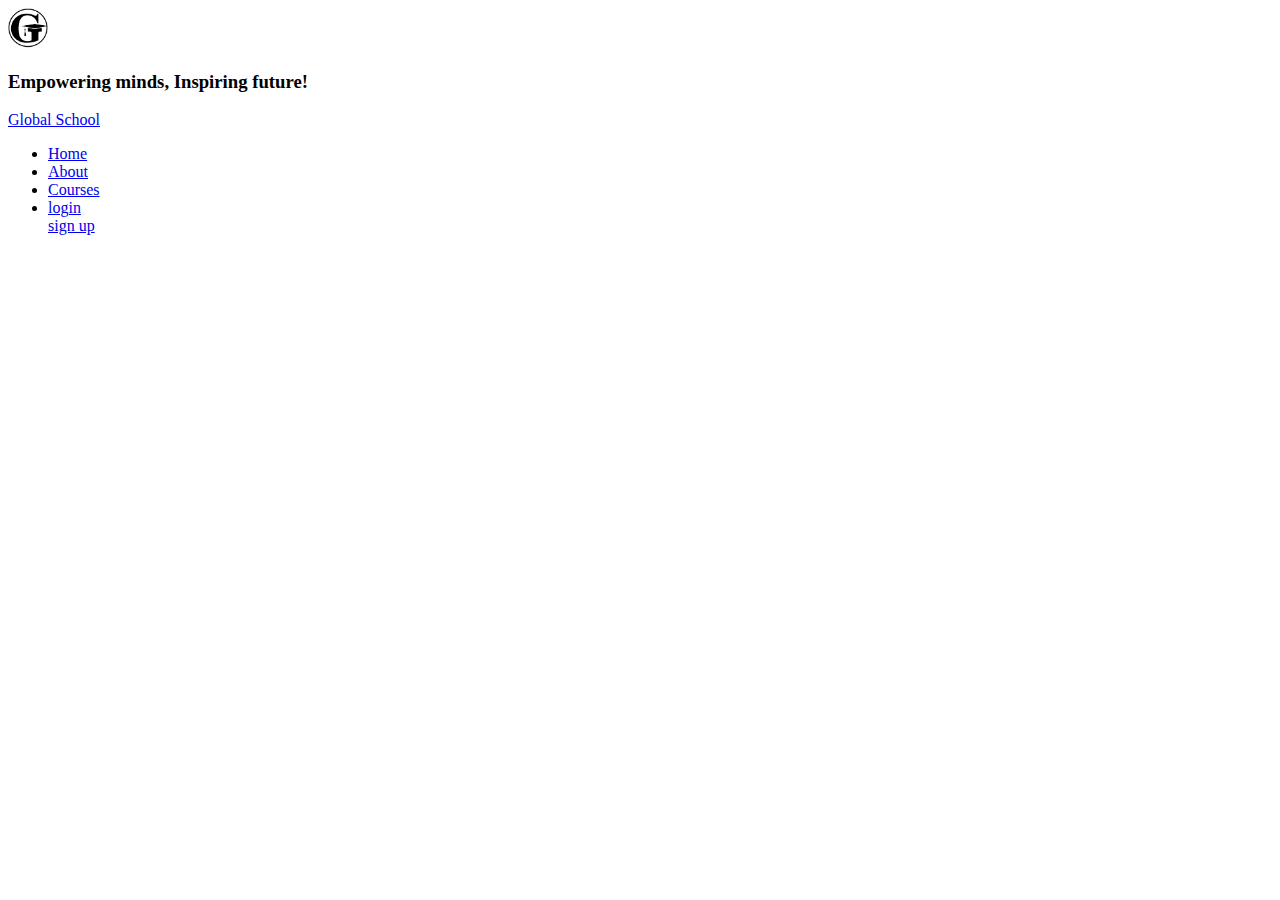
==== public/index.html @ 73f23818 "First commit" ====
<!DOCTYPE html>
<html lang="en">
<head>
    <meta charset="UTF-8">
    <meta name="viewport" content="width=device-width, initial-scale=1.0">
    <title>Empowering minds, Inspiring future</title>
</head>
<body>

    <!-- ============  Header Section  ========-->

    <header>
       <nav class="top-nav">
        <div class="logo-div">
            <a href="/" class="logo-link">
                <img width="40px" src="./images/logo.png" alt="Global School" class="logo">
            </a>
        </div>
        <div class="slogan-div">
            <h3 class="slogan">Empowering minds, Inspiring future!</h3>
        </div>
       </nav>
       <nav class="navbar">
        <div class="school-name">
            <a href="/" class="school">
                Global School
            </a>
        </div>
        <ul class="nav-menu">
            <li class="nav-items">
                <a href="/" class="nav-links">Home</a>
            </li>
            <li class="nav-items">
                <a href="/about" class="nav-links">About</a>
            </li>
            <li class="nav-items">
                <a href="/courses" class="nav-links">Courses</a>
            </li>
            <li class="nav-items">
                <a href="/account/#login" class="login-link">login</a>
                <div class="sign-up">
                    <a href="/account/#sign_up" class="sign-up">sign up</a>
                </div>
            </li>
        </ul>
       </nav>
    </header>
    <main>
    </main>
    <footer>

    </footer>
</body>
</html>
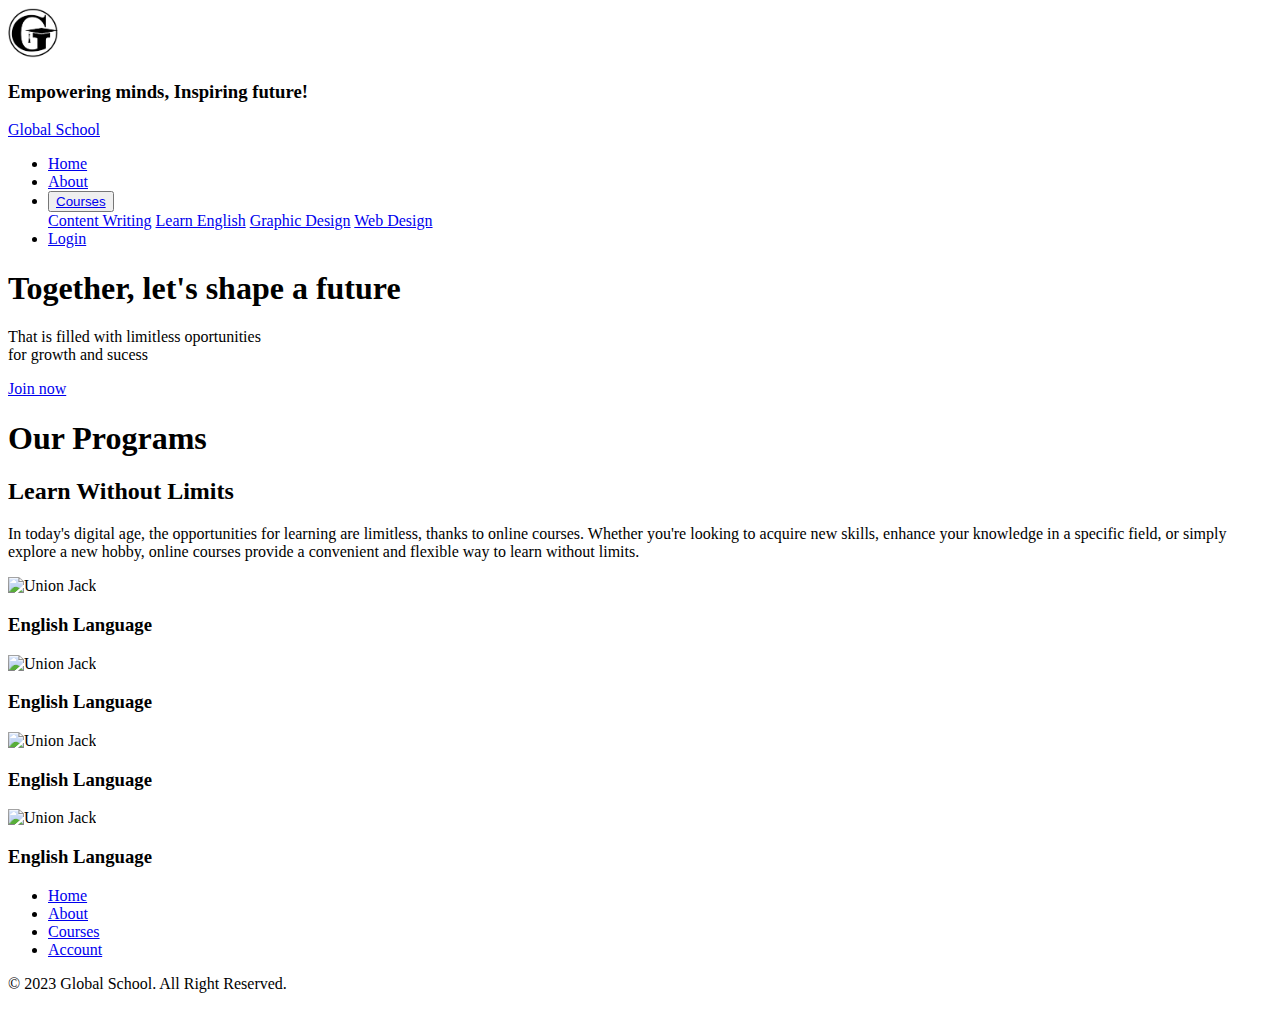
==== commit 2eabcbd0: "Second Commit" ====
--- a/public/index.html
+++ b/public/index.html
@@ -3,6 +3,16 @@
 <head>
     <meta charset="UTF-8">
     <meta name="viewport" content="width=device-width, initial-scale=1.0">
+
+    <!-- ========= Local styles ========== -->
+   
+    <link rel="stylesheet" href="/files/styles/style.css">
+
+    <!-- ============== Fontawesome from cdnjs =============== -->
+
+    <link rel="stylesheet" href="https://cdnjs.cloudflare.com/ajax/libs/font-awesome/6.4.2/css/all.min.css" integrity="sha512-z3gLpd7yknf1YoNbCzqRKc4qyor8gaKU1qmn+CShxbuBusANI9QpRohGBreCFkKxLhei6S9CQXFEbbKuqLg0DA==" crossorigin="anonymous" referrerpolicy="no-referrer" />
+
+    <!---======== Title ===========-->
     <title>Empowering minds, Inspiring future</title>
 </head>
 <body>
@@ -13,7 +23,7 @@
        <nav class="top-nav">
         <div class="logo-div">
             <a href="/" class="logo-link">
-                <img width="40px" src="./images/logo.png" alt="Global School" class="logo">
+                <img width="50px" src="./images/logo.png" alt="Global School" class="logo">
             </a>
         </div>
         <div class="slogan-div">
@@ -34,21 +44,108 @@
                 <a href="/about" class="nav-links">About</a>
             </li>
             <li class="nav-items">
-                <a href="/courses" class="nav-links">Courses</a>
+                <div class="dropdown">
+                    <button class="dropbtn">
+                        <a href="/courses" id="courses" class="nav-links">Courses <i class="fas fa-chevron-down"></i></a>
+                    </button>
+                    <div class="dropdown-content">
+                        <a href="/courses/content_writing/" class="nav-links">Content Writing</a>
+                        <a href="/courses/english/" class="nav-links">Learn English</a>
+                        <a href="/courses/graphic_design/" class="nav-links">Graphic Design</a>
+                        <a href="/courses/web_design/" class="nav-links">Web Design</a>
+                    </div>
+                  </div>
             </li>
-            <li class="nav-items">
-                <a href="/account/#login" class="login-link">login</a>
-                <div class="sign-up">
-                    <a href="/account/#sign_up" class="sign-up">sign up</a>
-                </div>
+            <li class="nav-items" id="account">
+                <a href="/account/#login" class="login-link">Login</a>
             </li>
         </ul>
        </nav>
     </header>
     <main>
+        <div class="hero-section">
+            <div class="jumbotron">
+                <h1 class="hero-header">
+                    Together, let's shape a future
+                </h1>
+                <div class="texto">
+                    <p class="hero-text">
+                        That is filled with limitless oportunities <br>
+                        for growth and sucess
+                    </p>
+                </div>
+                <div class="hero-btn">
+                    <a href="/account/#sign_up" class="hero-link">Join now</a>
+                </div>
+            </div>
+        </div>
+
+        <!-- ========== Programs section ============ -->
+
+        <section class="Programs">
+            <h1 class="program">
+                Our Programs
+            </h1>
+            <div class="course-list">
+                <h2>Learn Without Limits</h2>
+                <div class="texto">
+                    <p class="p">
+                        In today's digital age, the opportunities for learning are limitless, 
+                        thanks to online courses. Whether you're looking to acquire new skills, 
+                        enhance your knowledge in a specific field, or simply explore a new hobby, 
+                        online courses provide a convenient and flexible way to learn without limits.
+
+                    </p>
+                </div>
+                <div class="griboxes">
+                    <div class="grid">
+                        <div class="details">
+                            <img width="100%" src="/images/uk.png" alt="Union Jack">
+                            <h3>English Language</h3>
+                        </div>
+                    </div>
+                    <div class="grid">
+                        <div class="details">
+                            <img width="100%" src="/images/uk.png" alt="Union Jack">
+                            <h3>English Language</h3>
+                        </div>
+                    </div>
+                    <div class="grid">
+                        <div class="details">
+                            <img width="100%" src="/images/uk.png" alt="Union Jack">
+                            <h3>English Language</h3>
+                        </div>
+                    </div>
+                    <div class="grid">
+                        <div class="details">
+                            <img width="100%" src="/images/uk.png" alt="Union Jack">
+                            <h3>English Language</h3>
+                        </div>
+                    </div>
+                </div>
+            </div>
+        </section>
     </main>
     <footer>
-
+        <nav class="bottom">
+          <ul class="foo-menu">
+            <li class="foo-items">
+                <a href="/" class="foo-links">Home</a>
+            </li>
+            <li class="foo-items">
+                <a href="/" class="foo-links">About</a>
+            </li>
+            <li class="foo-items">
+                <a href="/courses" class="foo-links">Courses</a>
+            </li>
+            <li class="foo-items">
+                <a href="/account" class="foo-links">Account</a>
+            </li>
+          </ul>
+        </nav>
+        <div class="copyright">
+            <p class="copytext">© 2023 Global School. All Right Reserved.</p>
+        </div>
     </footer>
 </body>
 </html>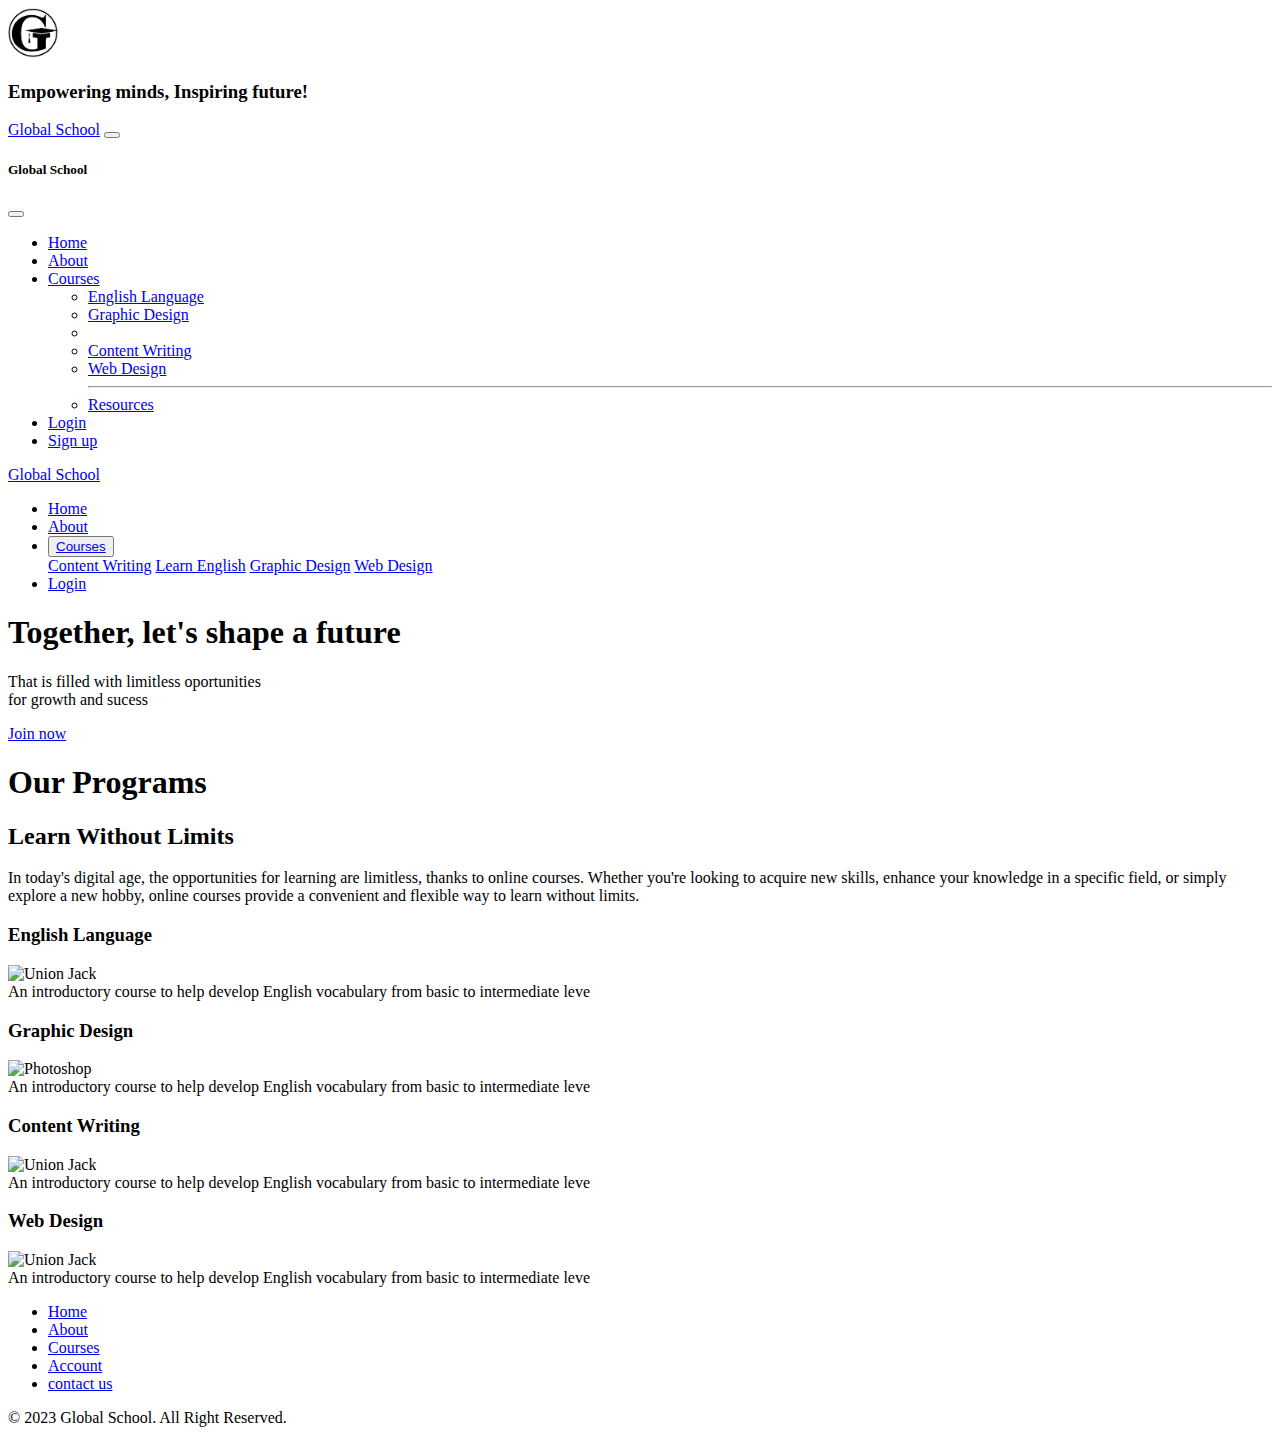
==== commit 37e619da: "Commit three" ====
--- a/public/index.html
+++ b/public/index.html
@@ -11,7 +11,11 @@
     <!-- ============== Fontawesome from cdnjs =============== -->
 
     <link rel="stylesheet" href="https://cdnjs.cloudflare.com/ajax/libs/font-awesome/6.4.2/css/all.min.css" integrity="sha512-z3gLpd7yknf1YoNbCzqRKc4qyor8gaKU1qmn+CShxbuBusANI9QpRohGBreCFkKxLhei6S9CQXFEbbKuqLg0DA==" crossorigin="anonymous" referrerpolicy="no-referrer" />
-
+   
+    <!-- ======== Bootstrap for our mobile navigation-->
+
+      <link href="https://cdn.jsdelivr.net/npm/bootstrap@5.3.1/dist/css/bootstrap.min.css" rel="stylesheet" integrity="sha384-4bw+/aepP/YC94hEpVNVgiZdgIC5+VKNBQNGCHeKRQN+PtmoHDEXuppvnDJzQIu9" crossorigin="anonymous">
+  
     <!---======== Title ===========-->
     <title>Empowering minds, Inspiring future</title>
 </head>
@@ -30,7 +34,52 @@
             <h3 class="slogan">Empowering minds, Inspiring future!</h3>
         </div>
        </nav>
-       <nav class="navbar">
+       <nav class="navbar navbar-dark" id="Navbar">
+        <div class="container-fluid">
+          <a class="navbar-brand" href="#">Global School</a>
+          <button class="navbar-toggler" type="button" data-bs-toggle="offcanvas" data-bs-target="#offcanvasDarkNavbar" aria-controls="offcanvasDarkNavbar" aria-label="Toggle navigation">
+            <span class="navbar-toggler-icon"></span>
+          </button>
+          <div class="offcanvas offcanvas-end text-bg-dark" tabindex="-1" id="offcanvasDarkNavbar" aria-labelledby="offcanvasDarkNavbarLabel">
+            <div class="offcanvas-header">
+              <h5 class="offcanvas-title" id="offcanvasDarkNavbarLabel">Global School</h5>
+              <button type="button" class="btn-close btn-close-white" data-bs-dismiss="offcanvas" aria-label="Close"></button>
+            </div>
+            <div class="offcanvas-body">
+              <ul class="navbar-nav justify-content-end flex-grow-1 pe-3">
+                    <li class="nav-item">
+                    <a class="nav-link active" aria-current="page" href="/">Home</a>
+                    </li>
+                    <li class="nav-item">
+                    <a class="nav-link active" aria-current="page" href="/about/">About</a>
+                    </li>
+                    <li class="nav-item dropdown">
+                    <a class="nav-link dropdown-toggle" href="/courses/" role="button" data-bs-toggle="dropdown" aria-expanded="false">
+                        Courses
+                    </a>
+                    <ul class="dropdown-menu dropdown-menu-dark">
+                        <li><a class="dropdown-item" href="/courses/english/">English Language</a></li>
+                        <li><a class="dropdown-item" href="/courses/graphic_design/">Graphic Design</a></li>
+                        <li> 
+                        <li><a class="dropdown-item" href="/courses/content_writing/">Content Writing</a></li>
+                        <li><a class="dropdown-item" href="/courses/web_design/">Web Design</a></li>
+                        <hr class="dropdown-divider">
+                        </li>
+                        <li><a class="dropdown-item" href="https://medium.com/">Resources</a></li>
+                    </ul>
+                    </li>
+                    <li class="nav-item">
+                    <a class="nav-link" href="/account/#login">Login</a>
+                    </li>
+                    <li class="nav-item">
+                        <a class="nav-link" href="/account/#sign_up">Sign up</a>
+                    </li>
+              </ul>
+            </div>
+          </div>
+        </div>
+      </nav>
+       <nav class="navbar-local">
         <div class="school-name">
             <a href="/" class="school">
                 Global School
@@ -87,8 +136,8 @@
                 Our Programs
             </h1>
             <div class="course-list">
-                <h2>Learn Without Limits</h2>
-                <div class="texto">
+                <h2 class="learn-w">Learn Without Limits</h2>
+                <div class="texto slow">
                     <p class="p">
                         In today's digital age, the opportunities for learning are limitless, 
                         thanks to online courses. Whether you're looking to acquire new skills, 
@@ -100,26 +149,46 @@
                 <div class="griboxes">
                     <div class="grid">
                         <div class="details">
+                            <h3 class="absol">English Language</h3>
                             <img width="100%" src="/images/uk.png" alt="Union Jack">
-                            <h3>English Language</h3>
-                        </div>
-                    </div>
-                    <div class="grid">
-                        <div class="details">
-                            <img width="100%" src="/images/uk.png" alt="Union Jack">
-                            <h3>English Language</h3>
-                        </div>
-                    </div>
-                    <div class="grid">
-                        <div class="details">
-                            <img width="100%" src="/images/uk.png" alt="Union Jack">
-                            <h3>English Language</h3>
-                        </div>
-                    </div>
-                    <div class="grid">
-                        <div class="details">
-                            <img width="100%" src="/images/uk.png" alt="Union Jack">
-                            <h3>English Language</h3>
+                            <div class="abso">
+                                <div class="detail">
+                                    An introductory course to help develop English vocabulary from basic to intermediate leve
+                                </div>
+                            </div>
+                        </div>
+                    </div>
+                    <div class="grid">
+                        <div class="details">
+                            <h3 class="absol">Graphic Design</h3>
+                            <img width="100%" src="/images/graphic.jpg" alt="Photoshop">
+                            <div class="abso">
+                                <div class="detail">
+                                    An introductory course to help develop English vocabulary from basic to intermediate leve
+                                </div>
+                            </div>
+                        </div>
+                    </div>
+                    <div class="grid">
+                        <div class="details">
+                            <h3 class="absol">Content Writing</h3>
+                            <img width="100%" src="/images/content.jpg" alt="Union Jack">
+                            <div class="abso">
+                                <div class="detail">
+                                    An introductory course to help develop English vocabulary from basic to intermediate leve
+                                </div>
+                            </div>
+                        </div>
+                    </div>
+                    <div class="grid">
+                        <div class="details">
+                            <h3 class="absol">Web Design</h3>
+                            <img width="100%" src="/images/code.jpg" alt="Union Jack">
+                            <div class="abso">
+                                <div class="detail">
+                                    An introductory course to help develop English vocabulary from basic to intermediate leve
+                                </div>
+                            </div>
                         </div>
                     </div>
                 </div>
@@ -141,11 +210,19 @@
             <li class="foo-items">
                 <a href="/account" class="foo-links">Account</a>
             </li>
+            <li class="foo-items">
+                <a href="/contact/" class="foo-links">contact us</a>
+            </li>
           </ul>
         </nav>
         <div class="copyright">
             <p class="copytext">© 2023 Global School. All Right Reserved.</p>
         </div>
     </footer>
+
+    <!-- =========== Scripts for bootstrapp to work =========== -->
+
+      <script src="https://cdn.jsdelivr.net/npm/bootstrap@5.3.1/dist/js/bootstrap.bundle.min.js" integrity="sha384-HwwvtgBNo3bZJJLYd8oVXjrBZt8cqVSpeBNS5n7C8IVInixGAoxmnlMuBnhbgrkm" crossorigin="anonymous"></script>
+  
 </body>
 </html>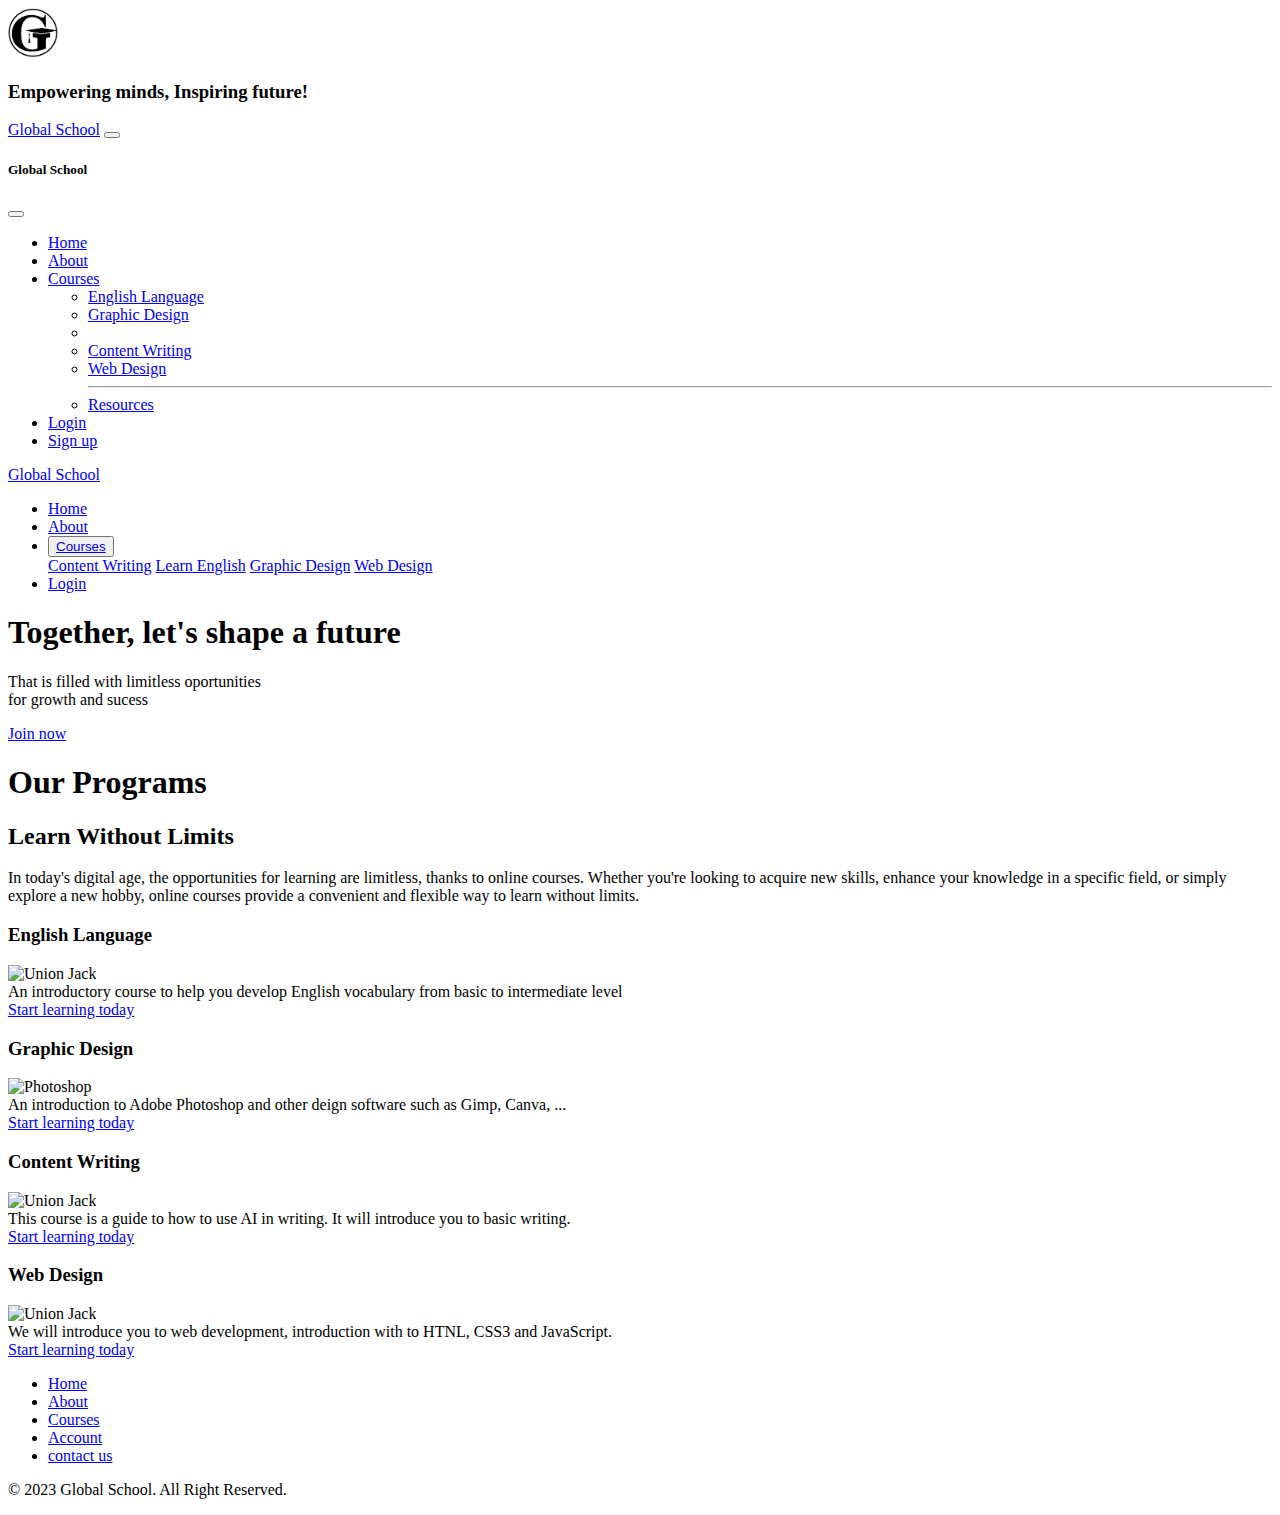
==== commit 2249df64: "Fifth Commit" ====
--- a/public/index.html
+++ b/public/index.html
@@ -4,8 +4,11 @@
     <meta charset="UTF-8">
     <meta name="viewport" content="width=device-width, initial-scale=1.0">
 
-    <!-- ========= Local styles ========== -->
-   
+    <!-- ========= Title icon ========== -->
+   <link rel="shortcut icon" href="/images/logo.png" type="image/x-icon">
+
+   <!-- ========= Title icon ========== -->
+   <link rel="stylesheet" href="/files/styles/home.css">
     <link rel="stylesheet" href="/files/styles/style.css">
 
     <!-- ============== Fontawesome from cdnjs =============== -->
@@ -17,7 +20,7 @@
       <link href="https://cdn.jsdelivr.net/npm/bootstrap@5.3.1/dist/css/bootstrap.min.css" rel="stylesheet" integrity="sha384-4bw+/aepP/YC94hEpVNVgiZdgIC5+VKNBQNGCHeKRQN+PtmoHDEXuppvnDJzQIu9" crossorigin="anonymous">
   
     <!---======== Title ===========-->
-    <title>Empowering minds, Inspiring future</title>
+    <title>Online education is shaping the world</title>
 </head>
 <body>
 
@@ -153,7 +156,13 @@
                             <img width="100%" src="/images/uk.png" alt="Union Jack">
                             <div class="abso">
                                 <div class="detail">
-                                    An introductory course to help develop English vocabulary from basic to intermediate leve
+                                    An introductory course to help you develop English 
+                                    vocabulary from basic to intermediate level
+                                </div>
+                                <div class="learn-more">
+                                    <a href="/courses/" class="lear">
+                                        Start learning today
+                                    </a>
                                 </div>
                             </div>
                         </div>
@@ -164,7 +173,12 @@
                             <img width="100%" src="/images/graphic.jpg" alt="Photoshop">
                             <div class="abso">
                                 <div class="detail">
-                                    An introductory course to help develop English vocabulary from basic to intermediate leve
+                                    An introduction to Adobe Photoshop and other deign software 
+                                    such as Gimp, Canva, ... 
+                                </div><div class="learn-more">
+                                    <a href="/courses/" class="lear">
+                                        Start learning today
+                                    </a>
                                 </div>
                             </div>
                         </div>
@@ -175,7 +189,13 @@
                             <img width="100%" src="/images/content.jpg" alt="Union Jack">
                             <div class="abso">
                                 <div class="detail">
-                                    An introductory course to help develop English vocabulary from basic to intermediate leve
+                                    This course is a guide to how to use AI in writing.
+                                    It will introduce you to basic writing.
+                                </div>
+                                <div class="learn-more">
+                                    <a href="/courses/" class="lear">
+                                        Start learning today
+                                    </a>
                                 </div>
                             </div>
                         </div>
@@ -186,7 +206,13 @@
                             <img width="100%" src="/images/code.jpg" alt="Union Jack">
                             <div class="abso">
                                 <div class="detail">
-                                    An introductory course to help develop English vocabulary from basic to intermediate leve
+                                    We will introduce you to web development, 
+                                    introduction with to HTNL, CSS3 and JavaScript.
+                                </div>
+                                <div class="learn-more">
+                                    <a href="/courses/" class="lear">
+                                        Start learning today
+                                    </a>
                                 </div>
                             </div>
                         </div>
@@ -202,7 +228,7 @@
                 <a href="/" class="foo-links">Home</a>
             </li>
             <li class="foo-items">
-                <a href="/" class="foo-links">About</a>
+                <a href="/about/" class="foo-links">About</a>
             </li>
             <li class="foo-items">
                 <a href="/courses" class="foo-links">Courses</a>
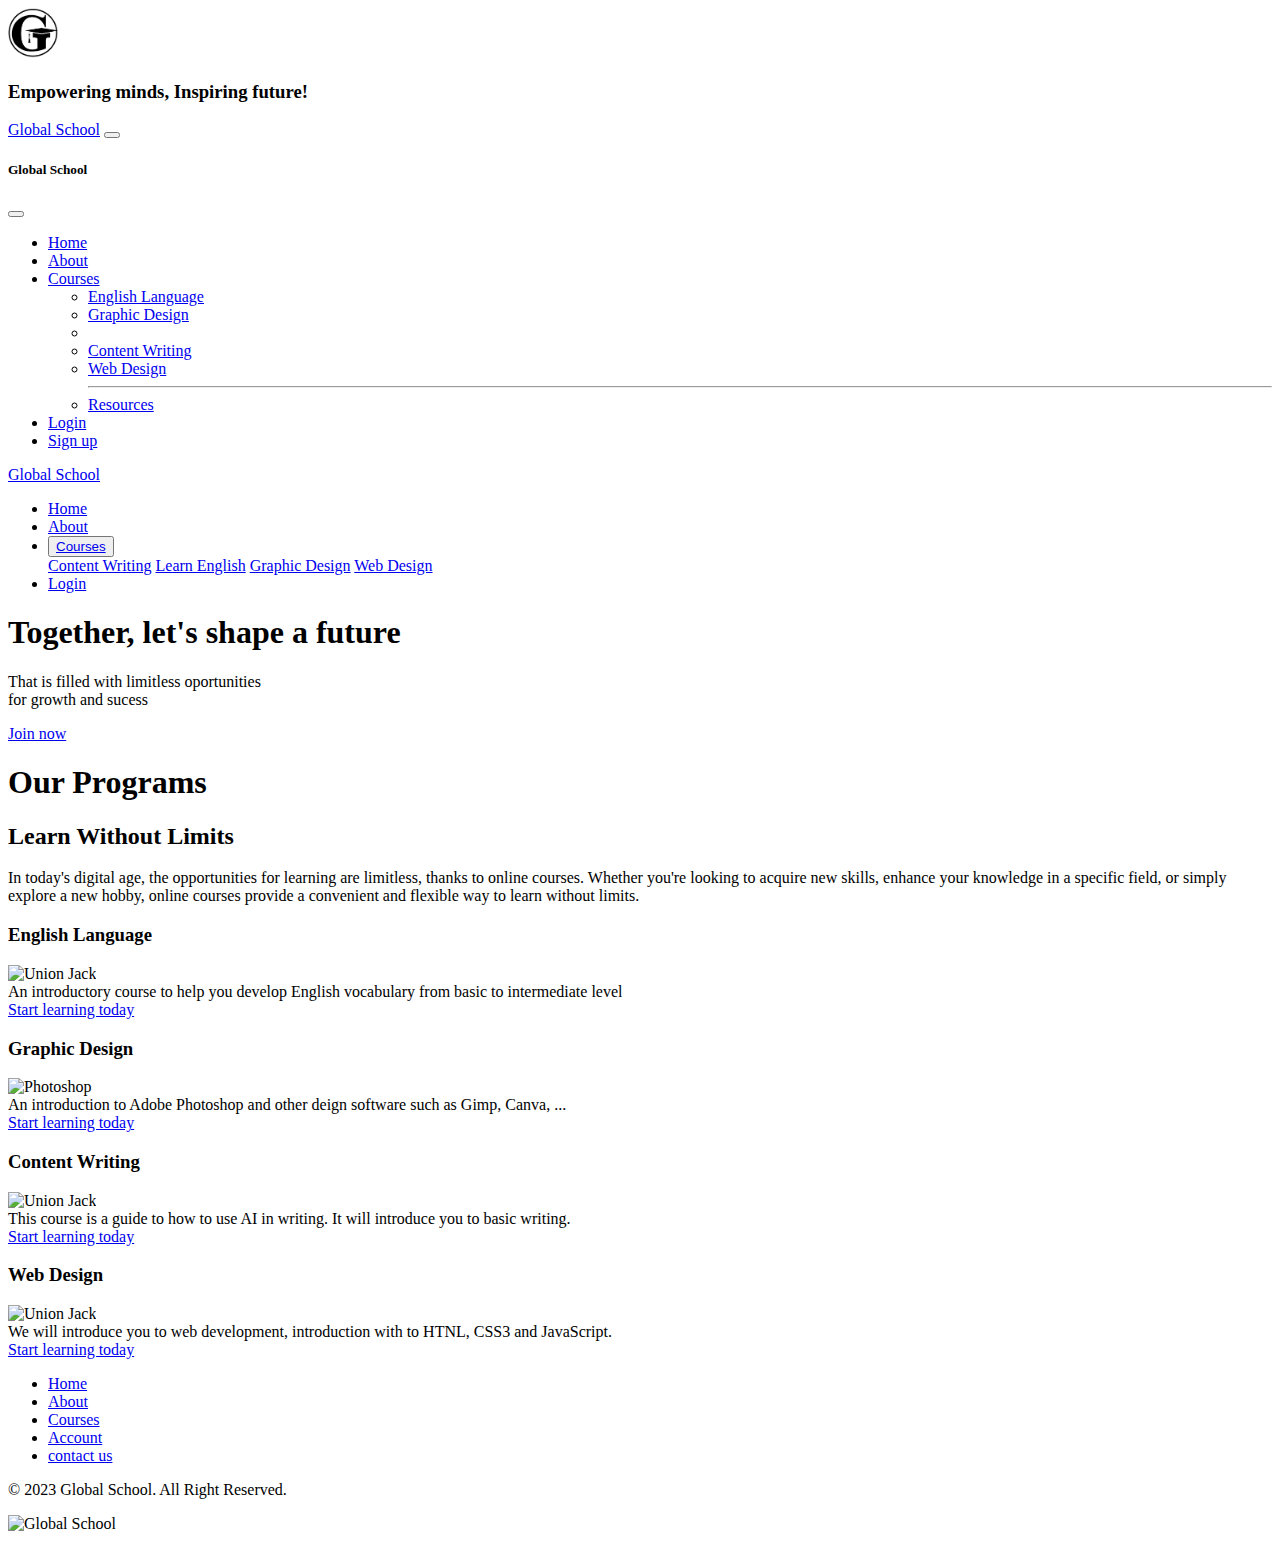
==== commit eaa42035: "added a logo" ====
--- a/public/index.html
+++ b/public/index.html
@@ -243,6 +243,9 @@
         </nav>
         <div class="copyright">
             <p class="copytext">© 2023 Global School. All Right Reserved.</p>
+            <div class="foo-image">
+                <img width="100%" src="/images/logo.png" alt="Global School">
+            </div>
         </div>
     </footer>
 
